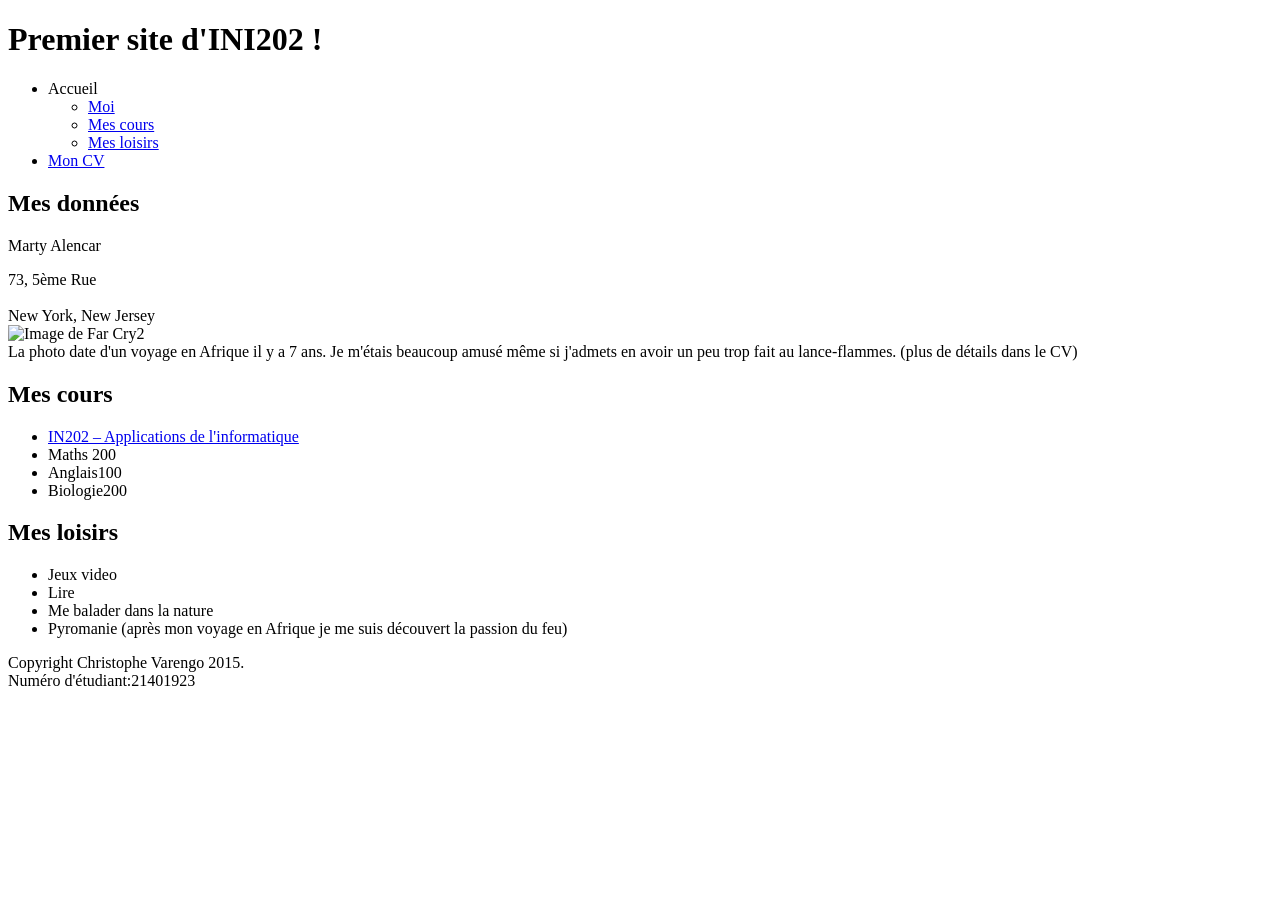
==== sitechristophe.html @ 912d4783 "Create sitechristophe.html essai n°1 de mise en ligne" ====
<!doctype html>
<html>
  <head>
    <meta charset="utf-8" />
    <title>Essai de site</title>
    <link rel="stylesheet" href="style.css" />
  </head>
  <body>
    <header>
      <h1>Premier site d'INI202 !</h1>
    </header>
    
    <div id="content">
      <nav>
        <ul>
          <li>Accueil
            <ul>
              <li><a href="#moi">Moi</a></li>
              <li><a href="#mes-cours">Mes cours</a></li>
              <li><a href="#mes-loisirs">Mes loisirs</a></li>
            </ul>
          </li>
          <li><a href="cv.html"> Mon CV</a></li>
        </ul>
      </nav>
    
      <div id="main">
        <section id="moi">
          <h2>Mes données</h2>

          <p>Marty Alencar</p>
            73, 5ème Rue<br><br>
            New York, New Jersey<br>
          <img src="http://solvetube.com/wp-content/uploads/2014/11/How-To-Install-Far-Cry-2-Game-Without-Errors.jpg" width="300" alt="Image de Far Cry2"><br>
          La photo date d'un voyage en Afrique il y a 7 ans. Je m'étais beaucoup amusé même si j'admets en avoir un peu trop fait au lance-flammes. (plus de détails dans le CV)        </section>

        <section id="mes-cours">
          <h2>Mes cours</h2>

          <ul>
            <li><a href="http://defeo.lu/in202">IN202 – Applications de l'informatique</a></li>
            <li>Maths 200</li>
	<li>Anglais100</li>
	<li>Biologie200</li>
          </ul>
        </section>

        <section id="mes-loisirs">
          <h2>Mes loisirs</h2>

          <ul>
            <li>Jeux video</li>
            <li>Lire</li>
            <li>Me balader dans la nature</li>
            <li>Pyromanie (après mon voyage en Afrique je me suis découvert la passion du feu)</li>
          </ul>
        </section>

       
      </div>
    </div>
    
    <footer>
      Copyright Christophe Varengo 2015.<br>
      Numéro d'étudiant:21401923
    </footer>
  </body>
</html>
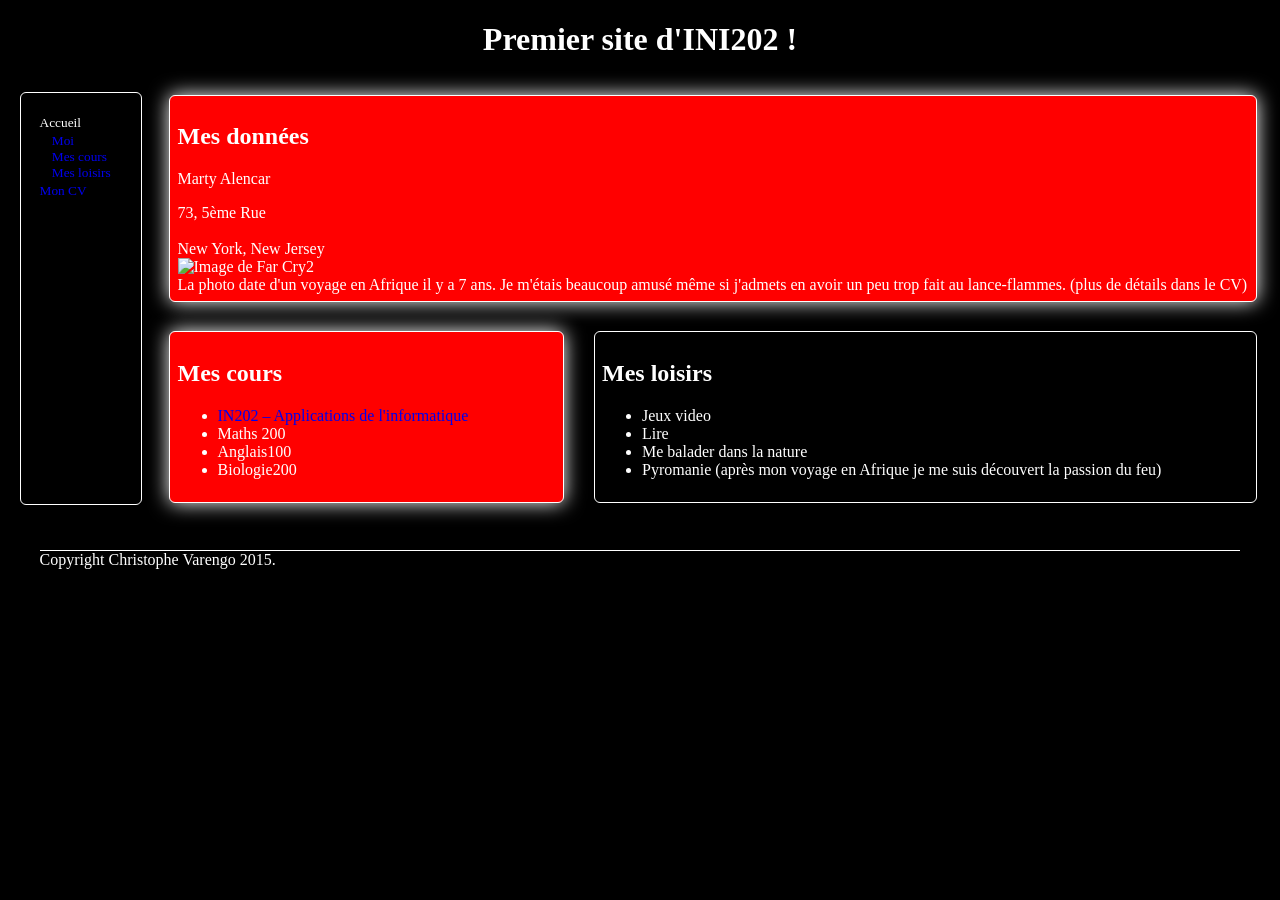
==== commit c5e48ad6: "voyons voir si ça marche" ====
--- a/sitechristophe.html
+++ b/sitechristophe.html
@@ -1,4 +1,4 @@
-<!doctype html>
+﻿<!doctype html>
 <html>
   <head>
     <meta charset="utf-8" />
@@ -32,7 +32,8 @@
             73, 5ème Rue<br><br>
             New York, New Jersey<br>
           <img src="http://solvetube.com/wp-content/uploads/2014/11/How-To-Install-Far-Cry-2-Game-Without-Errors.jpg" width="300" alt="Image de Far Cry2"><br>
-          La photo date d'un voyage en Afrique il y a 7 ans. Je m'étais beaucoup amusé même si j'admets en avoir un peu trop fait au lance-flammes. (plus de détails dans le CV)        </section>
+La photo date d'un voyage en Afrique il y a 7 ans. Je m'étais beaucoup amusé même si j'admets en avoir un peu trop fait au lance-flammes. (plus de détails dans le CV)
+        </section>
 
         <section id="mes-cours">
           <h2>Mes cours</h2>
@@ -61,8 +62,7 @@
     </div>
     
     <footer>
-      Copyright Christophe Varengo 2015.<br>
-      Numéro d'étudiant:21401923
+      Copyright Christophe Varengo 2015.
     </footer>
   </body>
-</html>
+</html>
--- a/style.css
+++ b/style.css
@@ -0,0 +1,75 @@
+﻿body {
+  background-color: black;
+  color: white;
+}
+
+nav, section {
+  border: solid thin;
+  border-radius: 6px;
+  padding: 1ex;
+  margin: 2ex;
+}
+
+footer {
+  width: 95%;
+  margin: 2em auto;
+  border-top: solid thin;
+}
+
+header {
+  text-align: center;
+}
+
+#moi {
+  background-color: red;
+  box-shadow: 0 0 20px;
+}
+
+nav {
+  font-size: smaller;  
+}
+
+nav ul {
+  list-style-type: none;
+  padding: 2px 2ex;
+}
+
+@media (max-width: 400px) {
+  nav > ul > li {
+    display: inline-block;
+    padding: 5px;
+  }
+  nav > ul ul {
+    display: none;
+  }
+}
+
+@media (min-width: 400px) {
+  #content { display: flex; }
+  #main { flex: 1 1 auto; }
+  nav { flex: 0 0 auto; }
+}
+
+@media (min-width: 1024px) {
+  #main {
+    display: flex;
+    flex-flow: row wrap;
+  }
+  #main section {
+    flex: 1 1 auto;
+    min-width: 20%;
+  }
+}
+
+a { text-decoration: none; }
+a:hover { text-decoration: underline; }
+
+nav li:hover ul {
+  background-color: red;
+  box-shadow: -1px -1px 2px;
+}
+
+section:nth-child(even) {
+  background-color: red;   
+  box-shadow: 0 0 20px; 
+}
